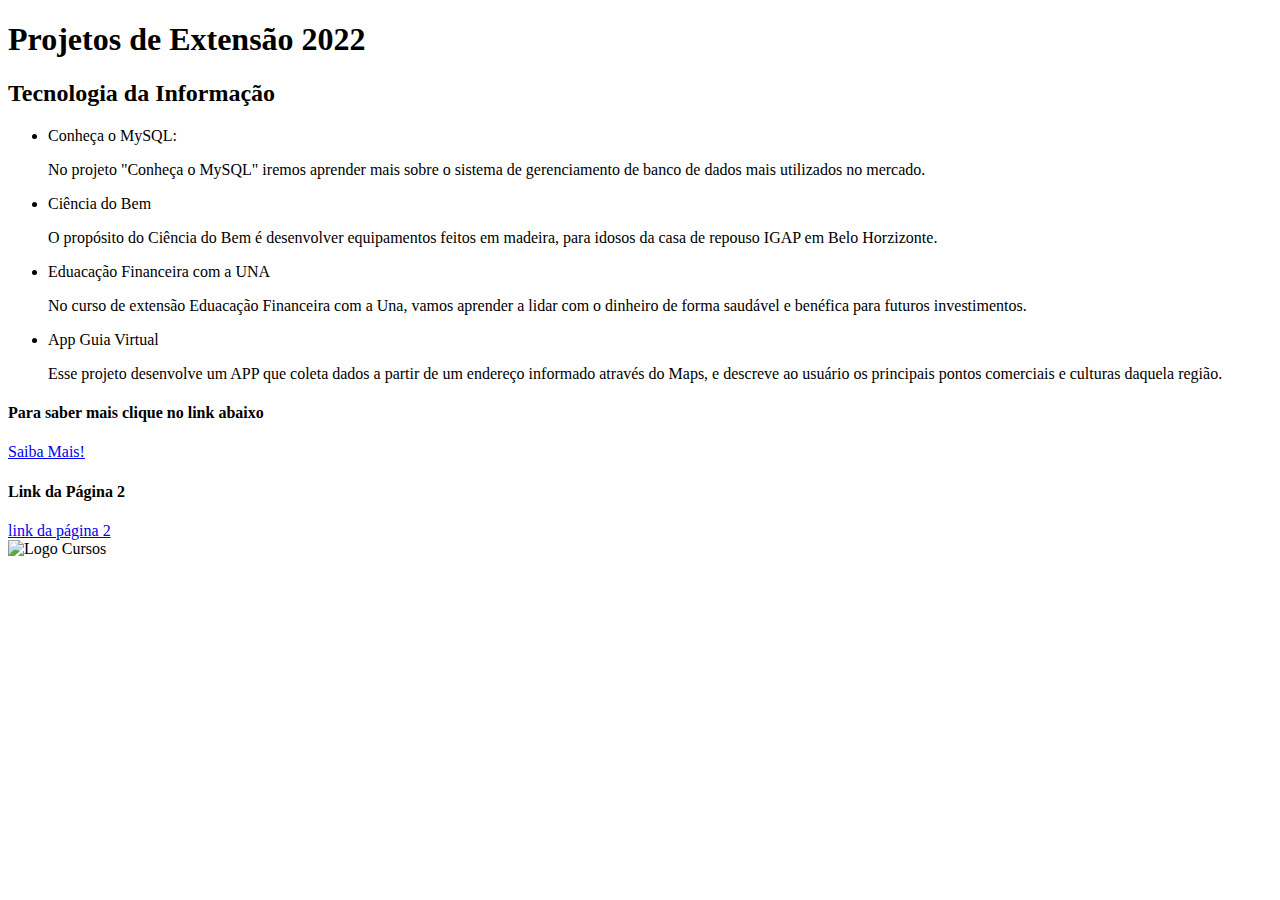
==== index.html @ e7808ee0 "Add files via upload" ====
<!DOCTYPE html>
<html lang="pt-br">
<head>
    <meta charset="UTF-8">
    <meta http-equiv="X-UA-Compatible" content="IE=edge">
    <meta name="viewport" content="width=device-width, initial-scale=1.0">
    <title>Trabalho_HTML_CSS</title>
    <!--Link para o arquivo CSS-->
    <link rel="stylesheet" href="css/style.css">
</head>
<body>
    <!-- Linhas de título de acordo com a importância -->
    <h1>Projetos de Extensão 2022</h1>
    <h2>Tecnologia da Informação</h2>

    <!--Lista não ordenanda-->
    <ul>
        <li>Conheça o MySQL:</li>
    <div>
        <p>
            No projeto "Conheça o MySQL" iremos aprender mais sobre o sistema de gerenciamento de banco de dados mais utilizados no mercado.
        </p>
    </div>       
        <li>Ciência do Bem</li>
    <div>
        <p>
            O propósito do Ciência do Bem é desenvolver equipamentos feitos em madeira, para idosos da casa de repouso IGAP em Belo Horzizonte.
        </p>
    </div>
        <li>Eduacação Financeira com a UNA</li>
        <div>
            <p>
                No curso de extensão Eduacação Financeira com a Una, vamos aprender a lidar com o dinheiro de forma saudável e benéfica para futuros
                investimentos.
            </p>
        </div>
        <li>App Guia Virtual</li>
        <p>
           Esse projeto desenvolve um APP que coleta dados a partir de um endereço informado através do Maps, e descreve ao usuário os principais pontos
           comerciais e culturas daquela região.
        </p>
    </ul>

    <div>
        <h4><p class="paragrafo">Para saber mais clique no link abaixo</p></h4>
        <a href="https://www.una.br/" class="href" target="_blank">Saiba Mais!</a>        
    </div>
    <div>
        <h4><p class="paragrafo">Link da Página 2</p></h4>
        <a href="file:///C:/Users/rian.oliveira/Desktop/HTML.CSS/pagina2.html" class="href" target="_blank">link da página 2</a>        
    </div>
<!-- imagem -->
<img src="https://cdn-icons-png.flaticon.com/512/2436/2436874.png" alt="Logo Cursos">
</body>
</html>
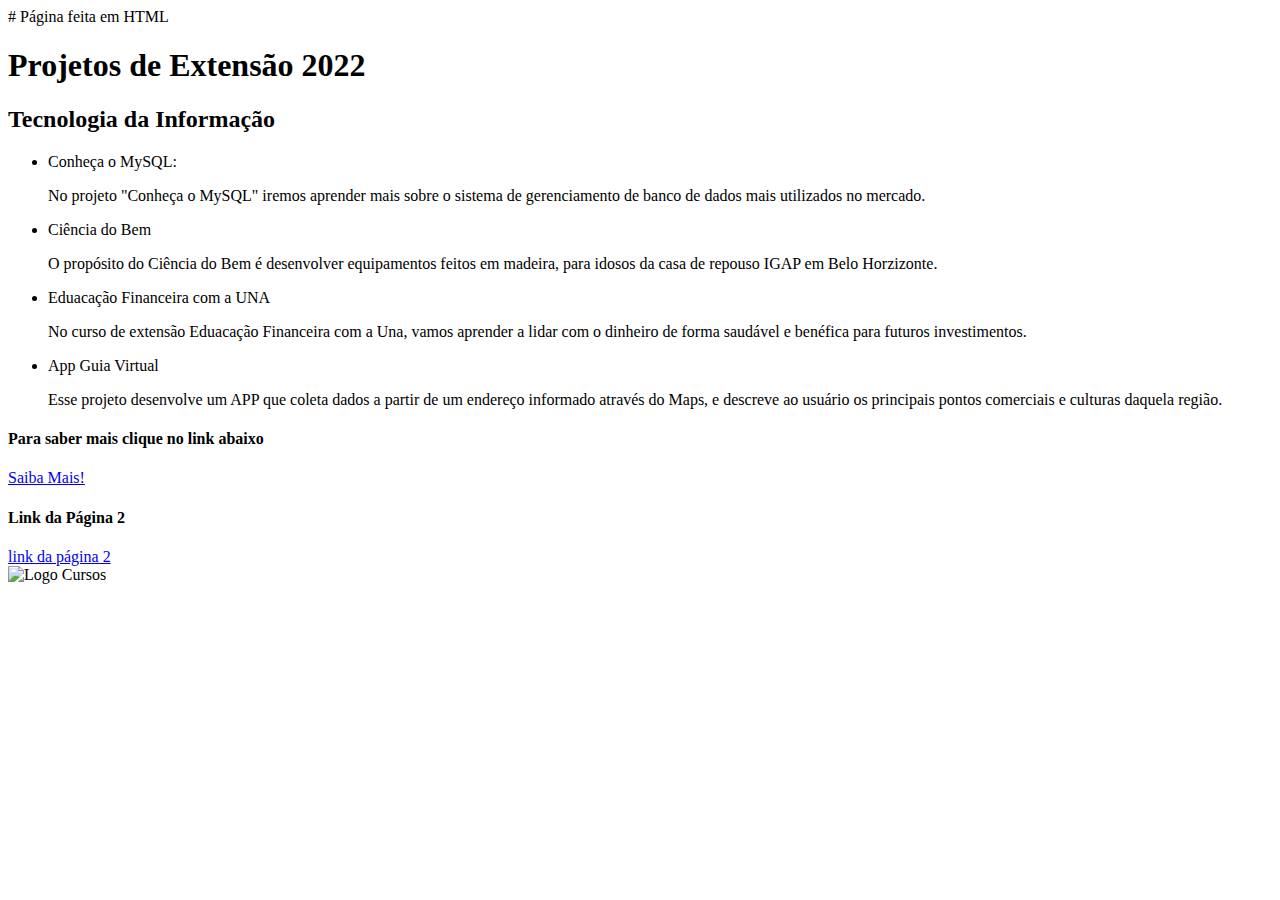
==== commit a898b845: "Update index.html" ====
--- a/index.html
+++ b/index.html
@@ -1,3 +1,5 @@
+# Página feita em HTML
+
 <!DOCTYPE html>
 <html lang="pt-br">
 <head>
@@ -53,4 +55,4 @@
 <img src="https://cdn-icons-png.flaticon.com/512/2436/2436874.png" alt="Logo Cursos">
 </body>
 </html>
-    +    
